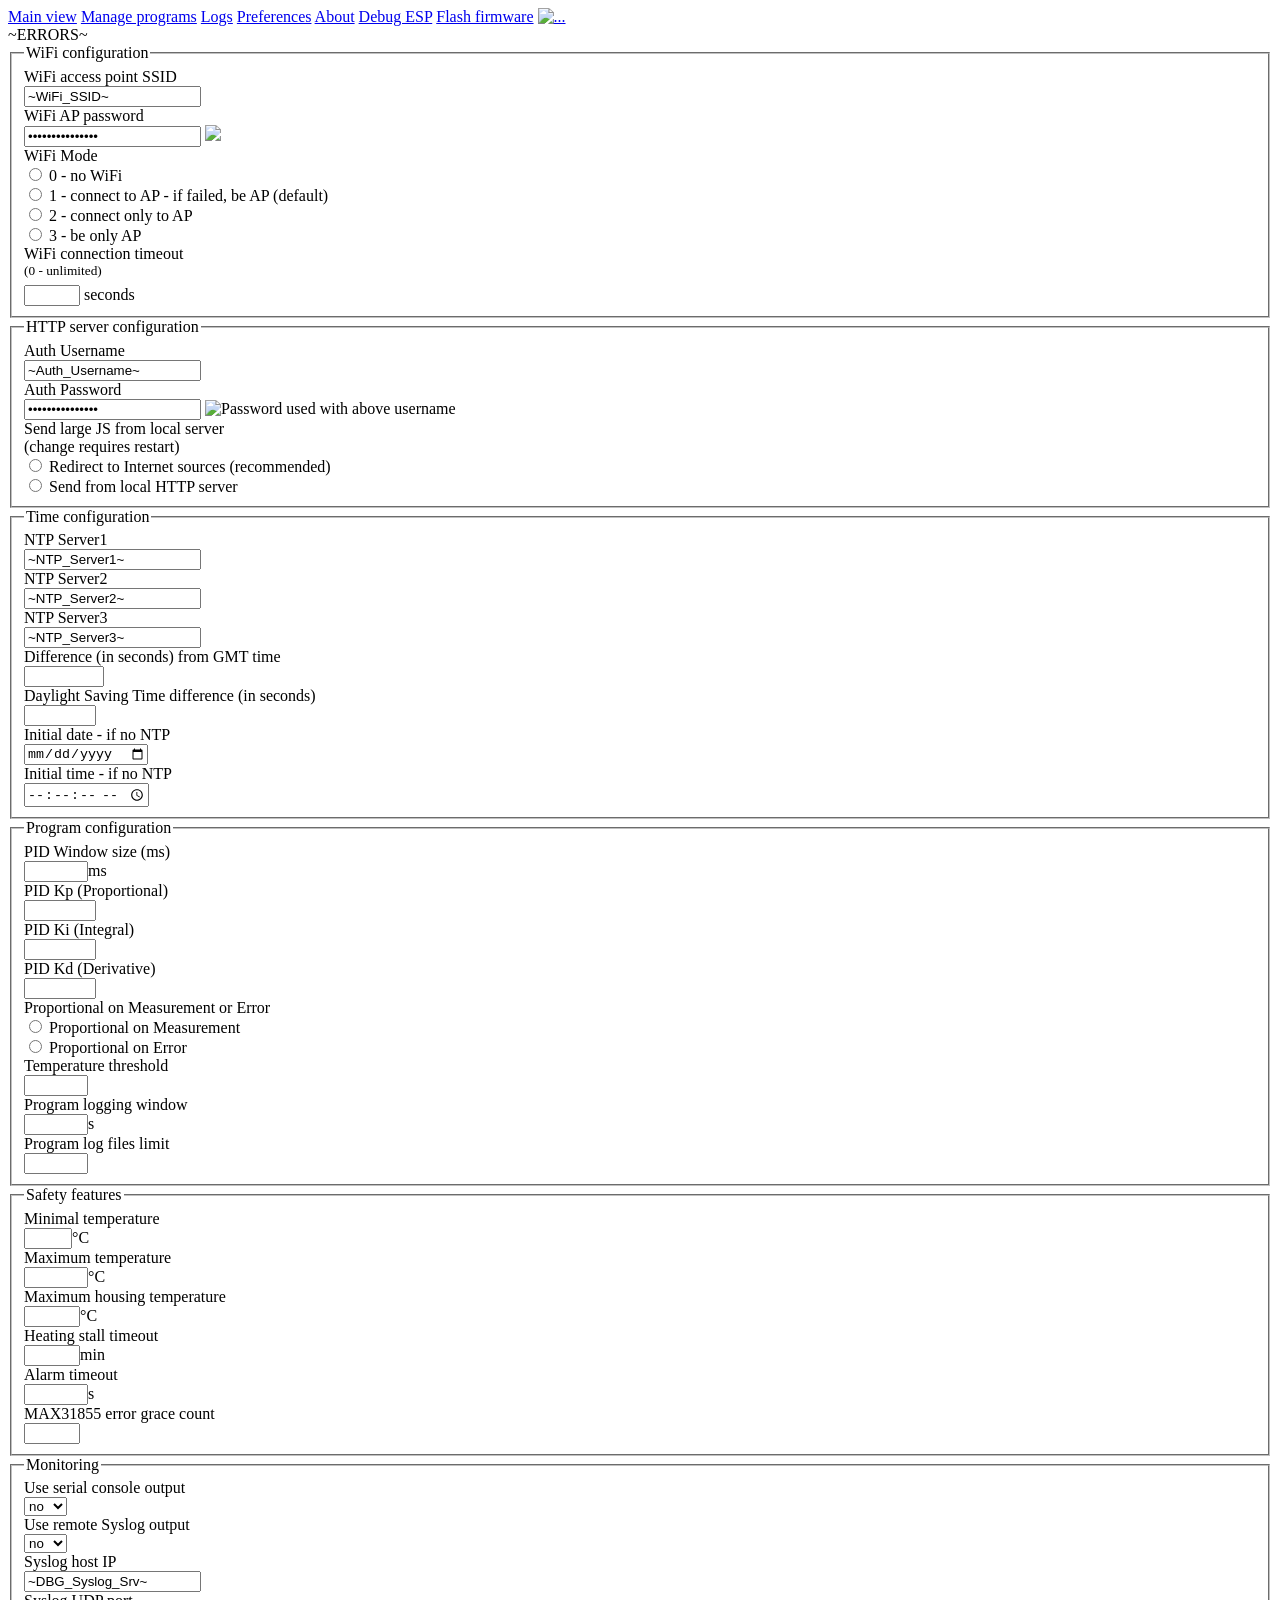
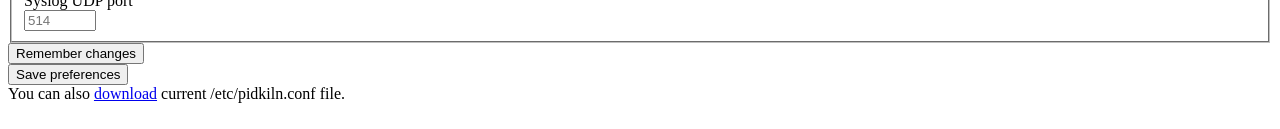
==== data/preferences.html @ 79a8b372 "Implement Thermal_Runaway heating-stall check and stuck-SSR detection - Heating stall: while a progr" ====
<!DOCTYPE html>
<html lang="en"> 
<head>
 <title>PIDKiln Preferences</title>
 <link rel="stylesheet" href="css/main.css">
 <link rel="stylesheet" href="css/nav.css">
 <script type="text/javascript" src="js/nav.js"></script>
 <script type="text/javascript" src="js/programs.js"></script>
 <meta name="viewport" content="width=device-width, initial-scale=1">
 <meta http-equiv="Content-Type" content="text/html; charset=utf-8"/>
</head>
<body>

 <div class="topnav" id="myTopnav">
  <a href="/index.html">Main view</a>
  <a href="/programs/index.html">Manage programs</a>
  <a href="/logs/index.html">Logs</a>
  <a href="/preferences.html" class="active">Preferences</a>
  <a href="/about.html">About</a>
  <a href="/debug_board.html">Debug ESP</a>
  <a href="/flash_firmware.html">Flash firmware</a>
  <a href="javascript:void(0);" class="icon" onclick="switch_nav()">
    <img src="icons/menu.png" alt="...">
  </a>
 </div>

 <div class="container">
  ~ERRORS~
  <form method="post" action="preferences.html">
   <fieldset>
    <legend> WiFi configuration </legend>
     <div class="row">
      <div class="col-25">
	<label for="WiFi_SSID"> WiFi access point SSID </label>
      </div>
      <div class="col-75">
	<input type="text" name="WiFi_SSID" value="~WiFi_SSID~" width="20" title="Name of your WiFi network, that PIDKiln should connect to">
      </div>
     </div>
     <div class="row">
      <div class="col-25">
	<label for="WiFi_Password"> WiFi AP password </label>
      </div>
      <div class="col-75">
       <div style="display: inline-block;">
	<input type="password" id="WiFi_Password" name="WiFi_Password" value="~WiFi_Password~" width="20" title="Password for WiFi network">
	<img id="WiFi_Password_toggler" class="field-icon toggle-password" src="icons/eyec.png" onclick="toggle_password(WiFi_Password)">
       </div>
      </div>
     </div>
     <div class="row">
      <div class="col-25">
	<label for="WiFi_Mode"> WiFi Mode </label>
      </div>
      <div class="col-75">
	<input type="radio" name="WiFi_Mode" value="0" ~WiFi_Mode0~> 0 - no WiFi<br>
	<input type="radio" name="WiFi_Mode" value="1" ~WiFi_Mode1~> 1 - connect to AP - if failed, be AP (default)<br>
	<input type="radio" name="WiFi_Mode" value="2" ~WiFi_Mode2~> 2 - connect only to AP<br>
	<input type="radio" name="WiFi_Mode" value="3" ~WiFi_Mode3~> 3 - be only AP<br>
      </div>
     </div>
     <div class="row">
      <div class="col-25">
	<label for="WiFi_Retry_cnt"> WiFi connection timeout <br><sup>(0 - unlimited)</sup> </label>
      </div>
      <div class="col-75">
	<input type="number" name="WiFi_Retry_cnt" value="~WiFi_Retry_cnt~" min="0" max="254" title="How many times retry connecting to WiFi (once per second)"> seconds
      </div>
     </div>
   </fieldset>

   <fieldset>
    <legend> HTTP server configuration </legend>
     <div class="row">
      <div class="col-25">
	<label for="Auth_Username"> Auth Username </label>
      </div>
      <div class="col-75">
	<input type="text" name="Auth_Username" value="~Auth_Username~" width="20" title="Username form your PIDKiln authentication">
      </div>
     </div>
     <div class="row">
      <div class="col-25">
	<label for="Auth_Password"> Auth Password </label>
      </div>
      <div class="col-75">
       <div style="display: inline-block;">
	<input type="password" id="Auth_Password" name="Auth_Password" value="~Auth_Password~" width="20">
	<img id="Auth_Password_toggler" class="field-icon toggle-password" src="icons/eyec.png" onclick="toggle_password(Auth_Password)" title="Password used with above username">
       </div>
      </div>
     </div>
     <div class="row">
      <div class="col-25">
	<label for="HTTP_Local_JS"> Send large JS from local server<br>(change requires restart) </label>
      </div>
      <div class="col-75">
	<input type="radio" name="HTTP_Local_JS" value="0" ~HTTP_Local_JS0~ title="Should large JS files be fetched from Internet or directly from ESP32"> Redirect to Internet sources (recommended) <br>
	<input type="radio" name="HTTP_Local_JS" value="1" ~HTTP_Local_JS1~> Send from local HTTP server <br>
      </div>
     </div>
   </fieldset>

   <fieldset>
    <legend> Time configuration </legend>
     <div class="row">
      <div class="col-25">
	<label for="NTP_Server1"> NTP Server1 </label>
      </div>
      <div class="col-75">
	<input type="text" name="NTP_Server1" value="~NTP_Server1~" title="IP of the NTP server to synchronize time">
      </div>
     </div>
     <div class="row">
      <div class="col-25">
	<label for="NTP_Server1"> NTP Server2 </label>
      </div>
      <div class="col-75">
	<input type="text" name="NTP_Server2" value="~NTP_Server2~" title="IP of the NTP server to synchronize time">
      </div>
     </div>
     <div class="row">
      <div class="col-25">
	<label for="NTP_Server1"> NTP Server3 </label>
      </div>
      <div class="col-75">
	<input type="text" name="NTP_Server3" value="~NTP_Server3~" title="IP of the NTP server to synchronize time">
      </div>
     </div>
     <div class="row">
      <div class="col-25">
	<label for="GMT_Offset_sec"> Difference (in seconds) from GMT time </label>
      </div>
      <div class="col-75">
	<input type="number" name="GMT_Offset_sec" min="-39600" max="50400" value="~GMT_Offset_sec~" title="Difference between your timezone and GMT in seconds">
      </div>
     </div>
     <div class="row">
      <div class="col-25">
	<label for="Daylight_Offset_sec"> Daylight Saving Time difference (in seconds) </label>
      </div>
      <div class="col-75">
	<input type="number" name="Daylight_Offset_sec" min="-3600" max="3600" value="~Daylight_Offset_sec~">
      </div>
     </div>
     <div class="row">
      <div class="col-25">
	<label for="Initial_Date"> Initial date - if no NTP </label>
      </div>
      <div class="col-75">
	<input type="date" name="Initial_Date" value="~Initial_Date~" title="What date should be assumed after boot, if no Internet and NTP servers">
      </div>
     </div>
     <div class="row">
      <div class="col-25">
	<label for="Initial_Time"> Initial time - if no NTP </label>
      </div>
      <div class="col-75">
	<input type="time" name="Initial_Time" value="~Initial_Time~" step="1" title="What time should be assumed after boot, if no Internet and NTP servers">
      </div>
     </div>
   </fieldset>

   <fieldset>
    <legend> Program configuration </legend>
     <div class="row">
      <div class="col-25">
	<label for="PID_Window"> PID Window size (ms) </label>
      </div>
      <div class="col-75">
	<input type="number" name="PID_Window" min="1" max="9999" value="~PID_Window~" size="5" title="Time window used to recalculate PID parameters">ms
      </div>
     </div>
     <div class="row">
      <div class="col-25">
	<label for="PID_Kp"> PID Kp (Proportional) </label>
      </div>
      <div class="col-75">
	<input type="number" name="PID_Kp" min="0" max="999" step="0.1" value="~PID_Kp~" size="4">
      </div>
     </div>
     <div class="row">
      <div class="col-25">
	<label for="PID_Ki"> PID Ki (Integral) </label>
      </div>
      <div class="col-75">
	<input type="number" name="PID_Ki" min="0" max="999" step="0.1" value="~PID_Ki~" size="4">
      </div>
     </div>
     <div class="row">
      <div class="col-25">
	<label for="PID_Kd"> PID Kd (Derivative) </label>
      </div>
      <div class="col-75">
	<input type="number" name="PID_Kd" min="0" max="999" step="0.1" value="~PID_Kd~" size="4">
      </div>
     </div>
     <div class="row">
      <div class="col-25">
	<label for="PID_POE">  Proportional on Measurement or Error </label>
      </div>
      <div class="col-75">
	<input type="radio" name="PID_POE" value="0" ~PID_POE0~> Proportional on Measurement <br>
	<input type="radio" name="PID_POE" value="1" ~PID_POE1~> Proportional on Error <br>
      </div>
     </div>
     <div class="row">
      <div class="col-25">
	<label for="PID_Temp_Threshold"> Temperature threshold </label>
      </div>
      <div class="col-75">
	<input type="number" name="PID_Temp_Threshold" min="-1" max="1350" step="1" value="~PID_Temp_Threshold~" title="If set, and Set temperature is different from Current temperature _that much_ - controller will wait until threshold is reached">
      </div>
     </div>
     <div class="row">
      <div class="col-25">
	<label for="LOG_Window"> Program logging window </label>
      </div>
      <div class="col-75">
	<input type="number" name="LOG_Window" min="0" max="3600" step="1" value="~LOG_Window~" title="How often, during program run, PIDKiln should log current status to csv file">s
      </div>
     </div>
     <div class="row">
      <div class="col-25">
	<label for="LOG_Files_Limit"> Program log files limit </label>
      </div>
      <div class="col-75">
	<input type="number" name="LOG_Files_Limit" min="0" max="3600" step="1" value="~LOG_Files_Limit~" title="How many log files should be keep on drive">
      </div>
     </div>
   </fieldset>

   <fieldset>
    <legend> Safety features </legend>
     <div class="row">
      <div class="col-25">
	<label for="MIN_Temperature"> Minimal temperature </label>
      </div>
      <div class="col-75">
	<input type="number" name="MIN_Temperature" min="0" max="50" value="~MIN_Temperature~" size="4" title="Minimal reasonable temperature that can be registered. If below - assume failure">&#176;C
      </div>
     </div>
     <div class="row">
      <div class="col-25">
	<label for="MAX_Temperature"> Maximum temperature </label>
      </div>
      <div class="col-75">
	<input type="number" name="MAX_Temperature" min="51" max="1350" value="~MAX_Temperature~" size="4" title="Maximum reasonable temperature that can be registered. If above - assume failure">&#176;C
      </div>
     </div>
     <div class="row">
      <div class="col-25">
	<label for="MAX_Housing_Temperature"> Maximum housing temperature </label>
      </div>
      <div class="col-75">
	<input type="number" name="MAX_Housing_Temperature" min="10" max="250" value="~MAX_Housing_Temperature~" size="4" title="Maximum allowed housing temperature in normal condition, if above, assume insulation failure">&#176;C
      </div>
     </div>
     <div class="row">
      <div class="col-25">
	<label for="Thermal_Runaway"> Heating stall timeout </label>
      </div>
      <div class="col-75">
	<input type="number" name="Thermal_Runaway" min="0" max="600" value="~Thermal_Runaway~" size="4" title="Abort if the kiln does not warm up by 5&#176;C within this many minutes while the set point is 5&#176;C or more above it. 0 = off">min
      </div>
     </div>
     <div class="row">
      <div class="col-25">
	<label for="Alarm_Timeout"> Alarm timeout </label>
      </div>
      <div class="col-75">
	<input type="number" name="Alarm_Timeout" min="0" max="3600" value="~Alarm_Timeout~" size="4" title="How many seconds alarm should be on after program ends or error">s
      </div>
     </div>
     <div class="row">
      <div class="col-25">
	<label for="MAX31855_Error_Grace_Count"> MAX31855 error grace count </label>
      </div>
      <div class="col-75">
	<input type="number" name="MAX31855_Error_Grace_Count" min="0" max="250" value="~MAX31855_Error_Grace_Count~" size="4" title="How many failed sensor readings, in a row, we can tolerate without aborting">
      </div>
     </div>
   </fieldset>

   <fieldset>
    <legend> Monitoring </legend>
     <div class="row">
      <div class="col-25">
	<label for="DBG_Serial"> Use serial console output </label>
      </div>
      <div class="col-75">
	<select name="DBG_Serial" size="1" title="Should we output monitoring to serial console?">
	  <option value="0" ~DBG_Serial0~> no </option>
	  <option value="1" ~DBG_Serial1~> yes </option>
	</select>
      </div>
     </div>
     <div class="row">
      <div class="col-25">
	<label for="DBG_Syslog"> Use remote Syslog output </label>
      </div>
      <div class="col-75">
	<select name="DBG_Syslog" size="1" title="Should we output monitoring to remote syslog server?">
	  <option value="0" ~DBG_Syslog0~> no </option>
	  <option value="1" ~DBG_Syslog1~> yes </option>
	</select>
      </div>
     </div>
     <div class="row">
      <div class="col-25">
	<label for="DBG_Syslog_Srv"> Syslog host IP </label>
      </div>
      <div class="col-75">
	<input type="text" name="DBG_Syslog_Srv" value="~DBG_Syslog_Srv~" title="IP of the syslog server">
      </div>
     </div>
     <div class="row">
      <div class="col-25">
	<label for="DBG_Syslog_Port"> Syslog UDP port </label>
      </div>
      <div class="col-75">
	<input type="number" name="DBG_Syslog_Port" min="1" max="49151" value="~DBG_Syslog_Port~" size="5" placeholder="514" title="Port number for syslog service on remote host">
      </div>
     </div>
   </fieldset>

    <div class="row">
      <div class="col-25">
	<input type="submit" name="update" value="Remember changes" title="For this session only"><br>
      </div>
      <div class="col-75">
	<input class="floatr" type="submit" name="save" value="Save preferences" title="Write it on disk">
      </div>
    </div>
  </form>
 </div>
 <div>You can also <a href="/etc/pidkiln.conf" target="_blank">download</a> current /etc/pidkiln.conf file.</div>
<br>

</body>
</html>
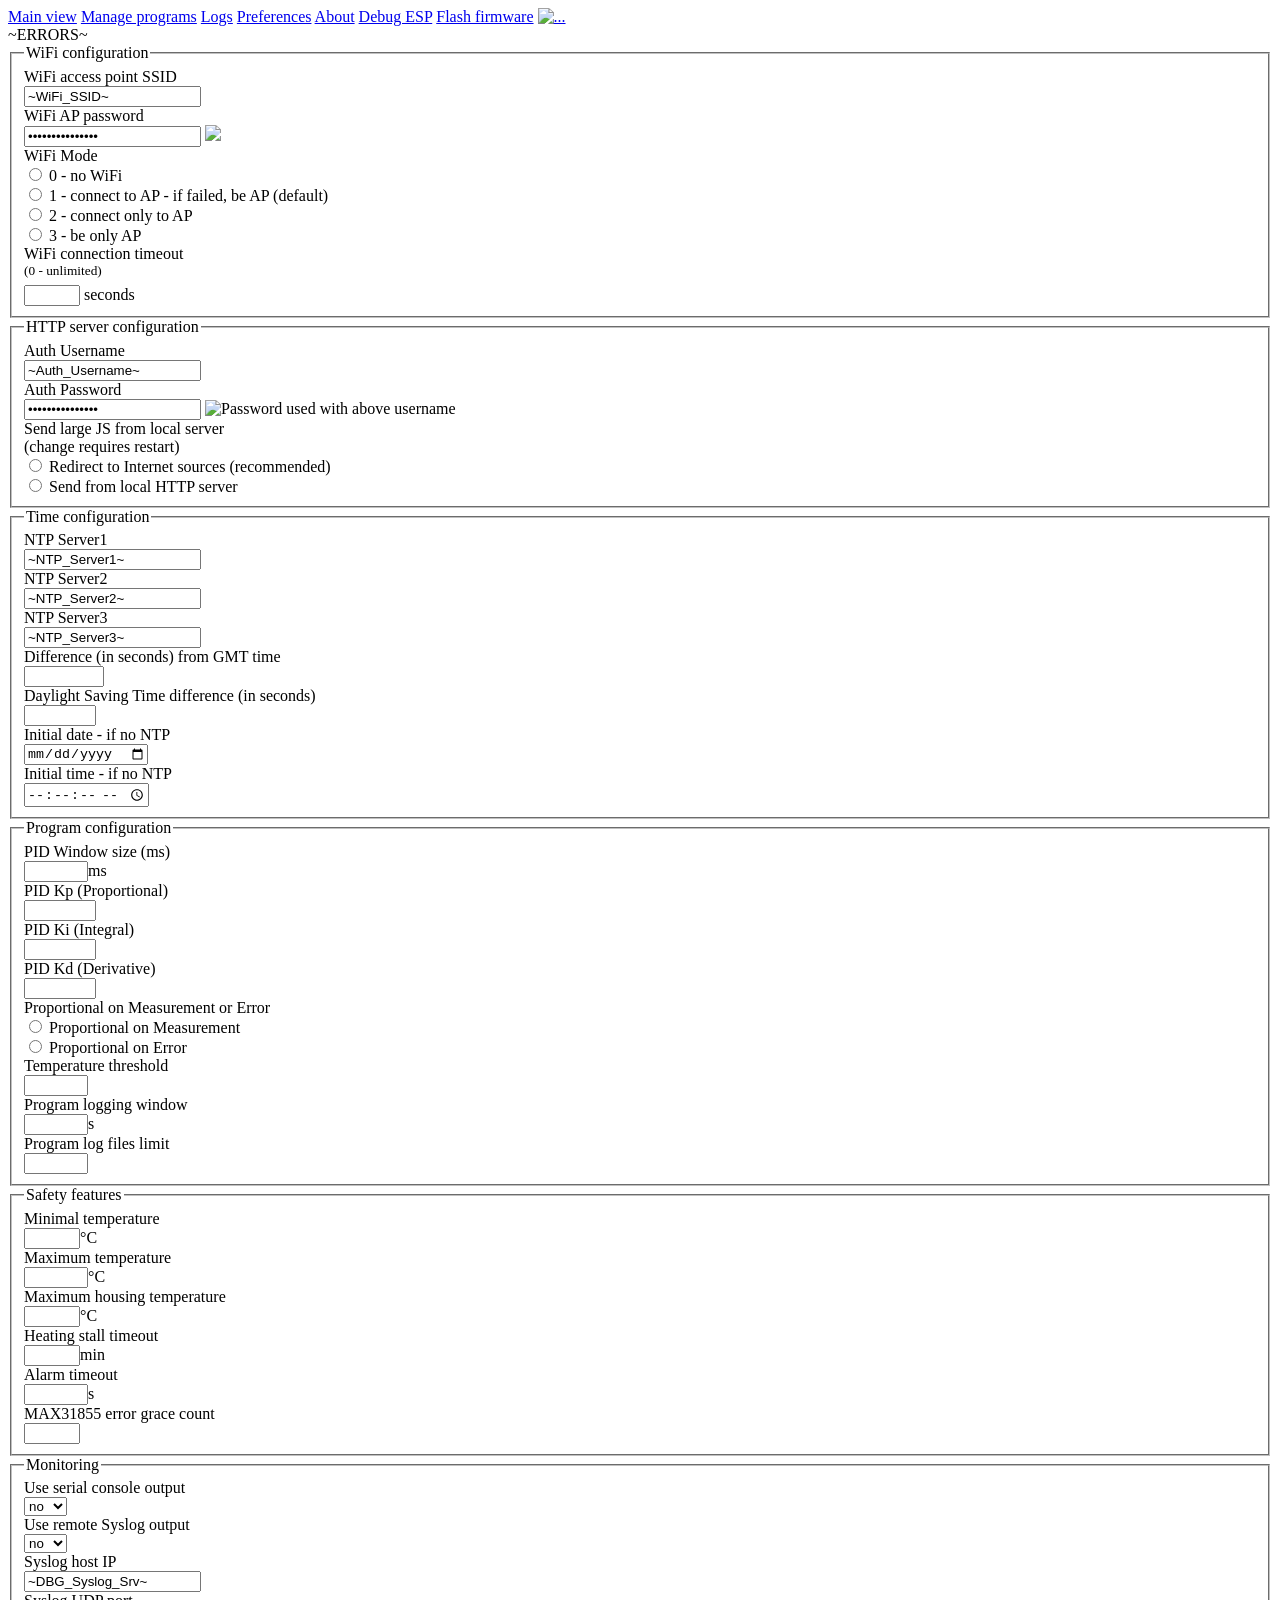
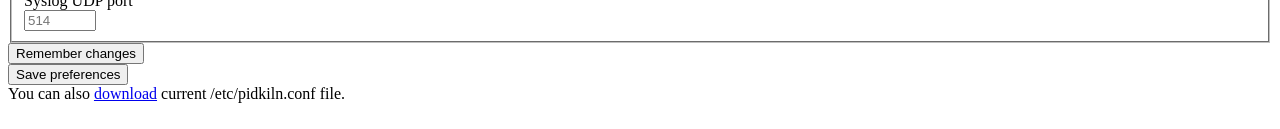
==== commit eb75c3e8: "Re-enable the task watchdog, check temperature limits every second - Program_Loop subscribes to the " ====
--- a/data/preferences.html
+++ b/data/preferences.html
@@ -237,7 +237,7 @@
 	<label for="MIN_Temperature"> Minimal temperature </label>
       </div>
       <div class="col-75">
-	<input type="number" name="MIN_Temperature" min="0" max="50" value="~MIN_Temperature~" size="4" title="Minimal reasonable temperature that can be registered. If below - assume failure">&#176;C
+	<input type="number" name="MIN_Temperature" min="-50" max="50" value="~MIN_Temperature~" size="4" title="Minimal reasonable temperature that can be registered. If below - assume failure">&#176;C
       </div>
      </div>
      <div class="row">
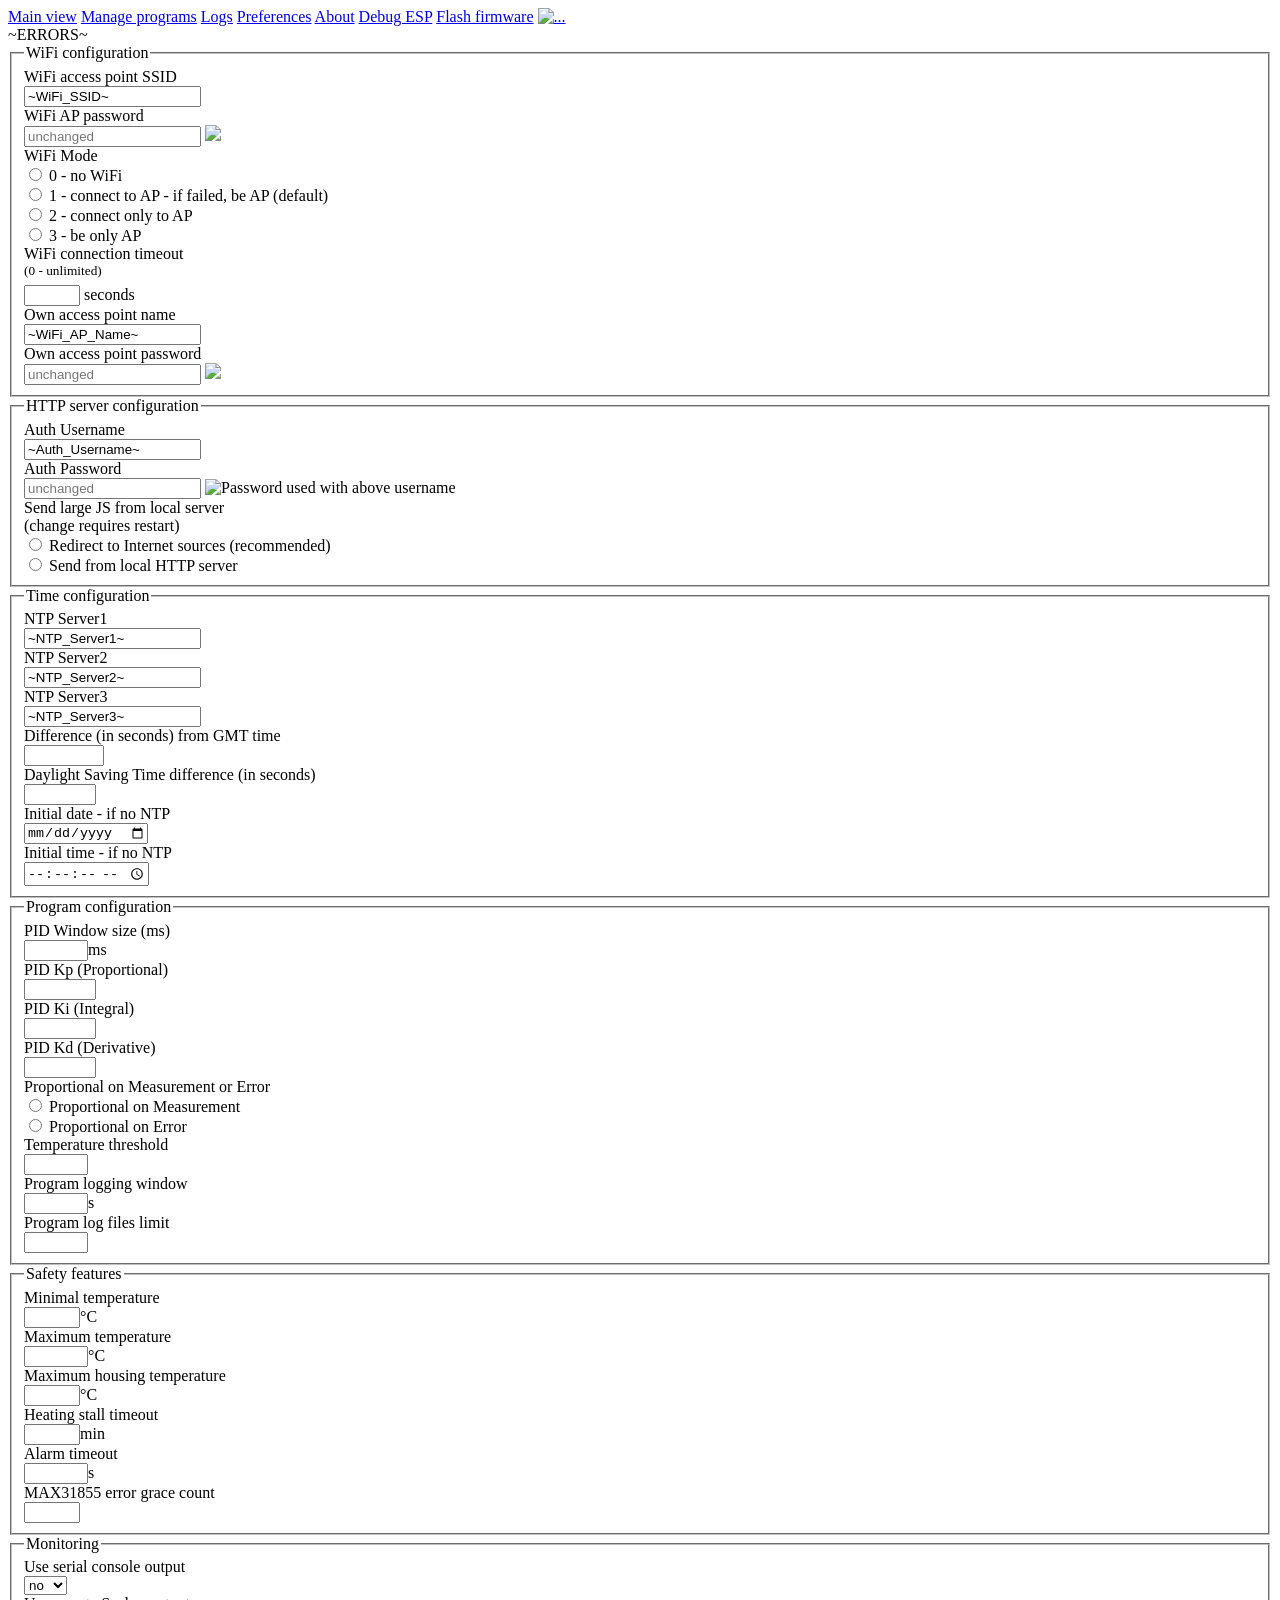
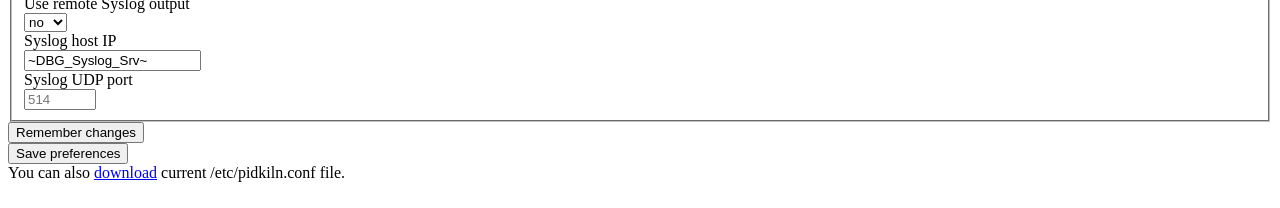
==== commit 60c84439: "Stop echoing passwords, configurable AP credentials, update jQuery - S7: preferences.html leaves pas" ====
--- a/data/preferences.html
+++ b/data/preferences.html
@@ -43,7 +43,7 @@
       </div>
       <div class="col-75">
        <div style="display: inline-block;">
-	<input type="password" id="WiFi_Password" name="WiFi_Password" value="~WiFi_Password~" width="20" title="Password for WiFi network">
+	<input type="password" id="WiFi_Password" name="WiFi_Password" value="" placeholder="unchanged" autocomplete="new-password" width="20" title="Password for WiFi network. Leave empty to keep the current one">
 	<img id="WiFi_Password_toggler" class="field-icon toggle-password" src="icons/eyec.png" onclick="toggle_password(WiFi_Password)">
        </div>
       </div>
@@ -67,6 +67,25 @@
 	<input type="number" name="WiFi_Retry_cnt" value="~WiFi_Retry_cnt~" min="0" max="254" title="How many times retry connecting to WiFi (once per second)"> seconds
       </div>
      </div>
+     <div class="row">
+      <div class="col-25">
+	<label for="WiFi_AP_Name"> Own access point name </label>
+      </div>
+      <div class="col-75">
+	<input type="text" name="WiFi_AP_Name" value="~WiFi_AP_Name~" maxlength="32" width="20" title="WiFi name of the access point PIDKiln creates in modes 1 and 3 (change requires restart)">
+      </div>
+     </div>
+     <div class="row">
+      <div class="col-25">
+	<label for="WiFi_AP_Pass"> Own access point password </label>
+      </div>
+      <div class="col-75">
+       <div style="display: inline-block;">
+	<input type="password" id="WiFi_AP_Pass" name="WiFi_AP_Pass" value="" placeholder="unchanged" autocomplete="new-password" minlength="8" maxlength="63" width="20" title="8-63 characters. Leave empty to keep the current one (change requires restart)">
+	<img id="WiFi_AP_Pass_toggler" class="field-icon toggle-password" src="icons/eyec.png" onclick="toggle_password(WiFi_AP_Pass)">
+       </div>
+      </div>
+     </div>
    </fieldset>
 
    <fieldset>
@@ -85,7 +104,7 @@
       </div>
       <div class="col-75">
        <div style="display: inline-block;">
-	<input type="password" id="Auth_Password" name="Auth_Password" value="~Auth_Password~" width="20">
+	<input type="password" id="Auth_Password" name="Auth_Password" value="" placeholder="unchanged" autocomplete="new-password" width="20" title="Leave empty to keep the current password">
 	<img id="Auth_Password_toggler" class="field-icon toggle-password" src="icons/eyec.png" onclick="toggle_password(Auth_Password)" title="Password used with above username">
        </div>
       </div>
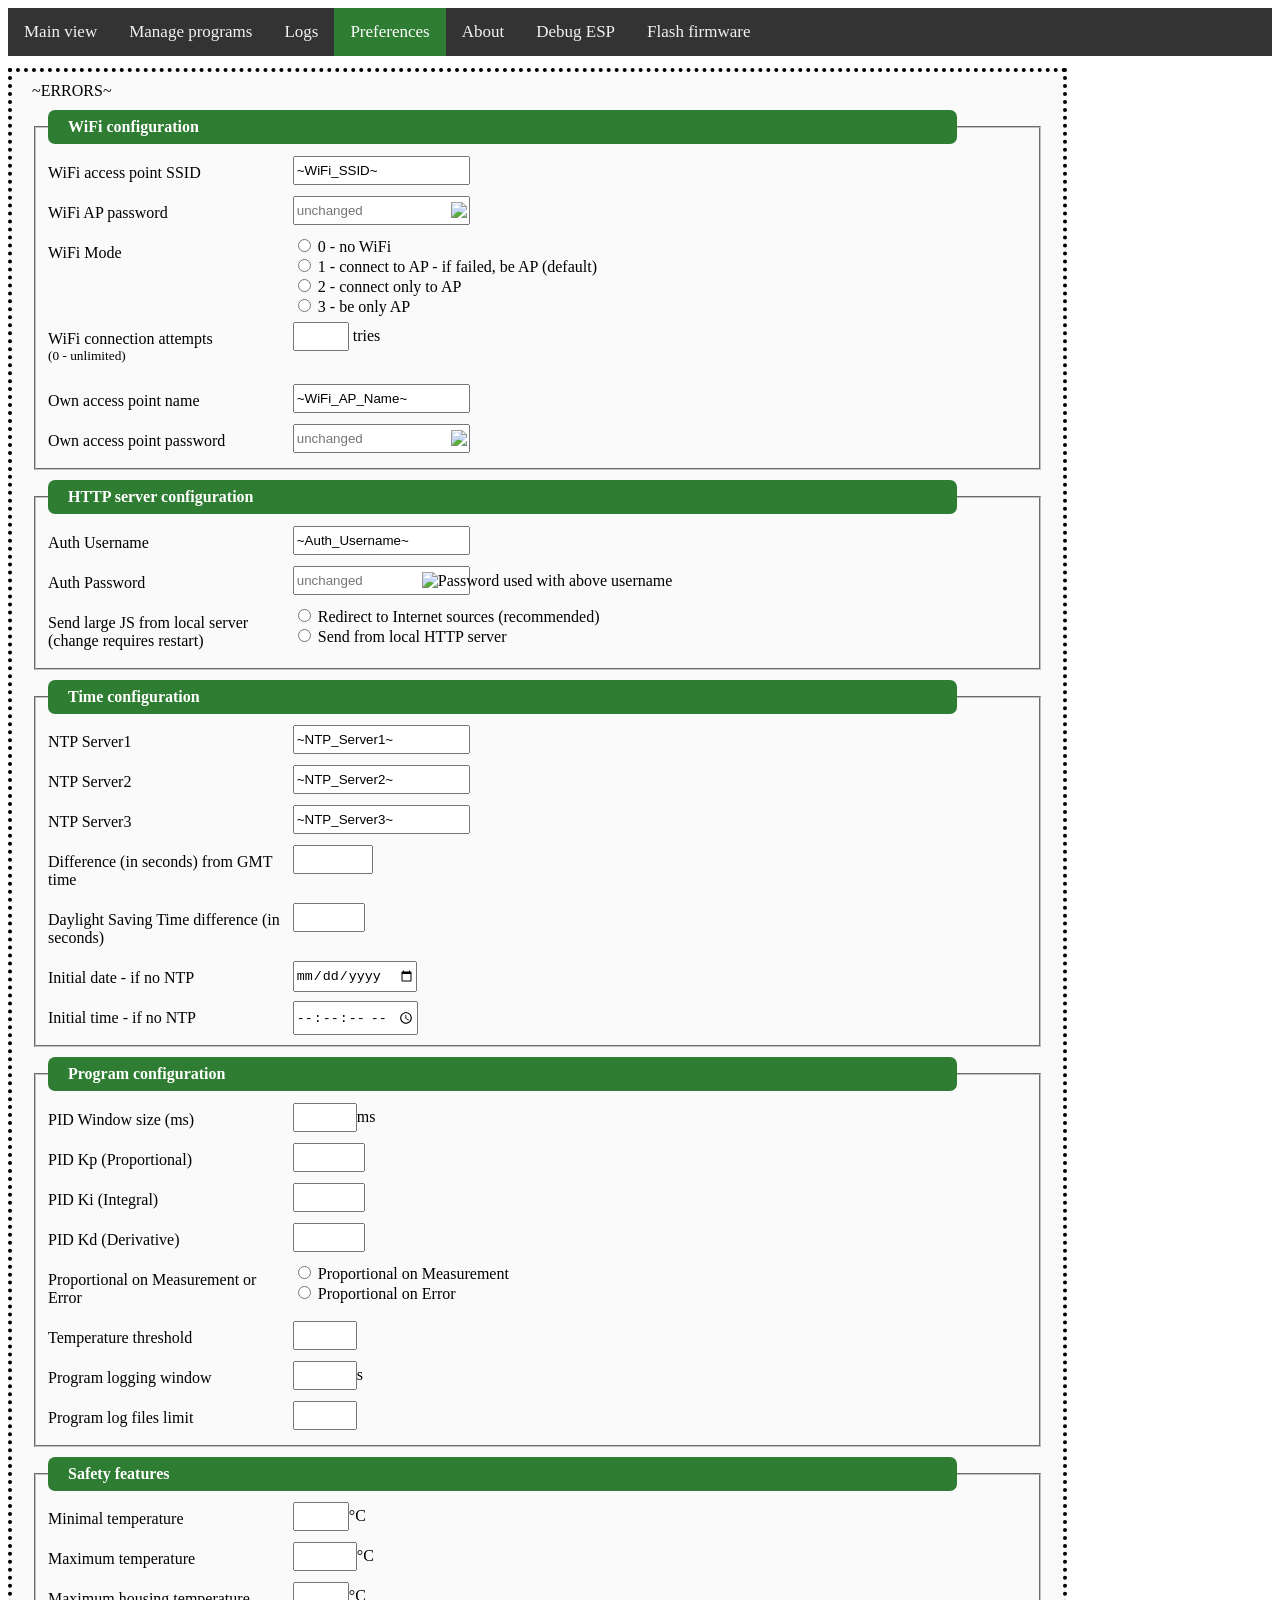
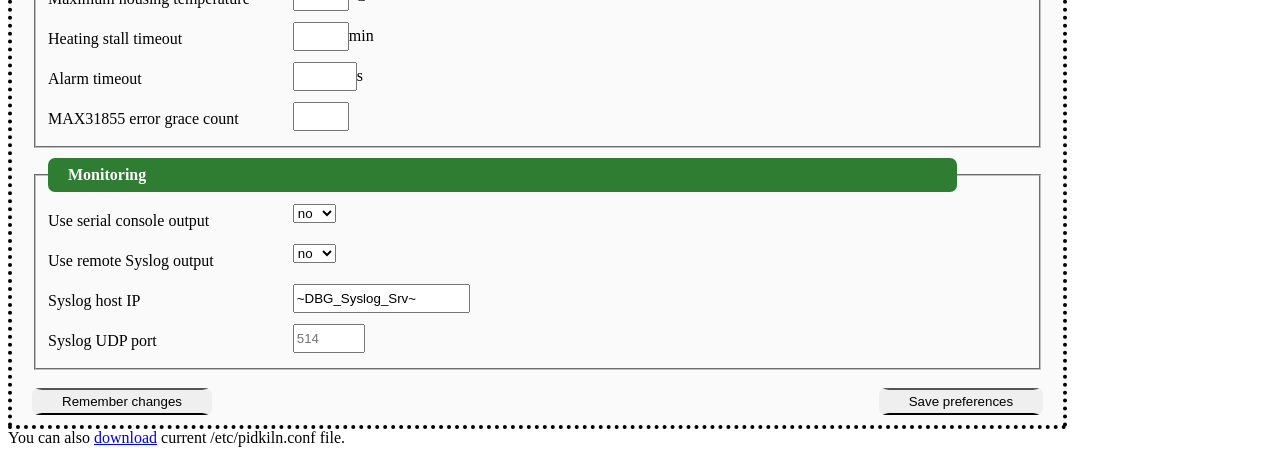
==== commit 2e7b59fc: "Remove dead code, fix docs drift, add host unit tests for the parser - src/program_step.h: step pars" ====
--- a/data/preferences.html
+++ b/data/preferences.html
@@ -61,10 +61,10 @@
      </div>
      <div class="row">
       <div class="col-25">
-	<label for="WiFi_Retry_cnt"> WiFi connection timeout <br><sup>(0 - unlimited)</sup> </label>
-      </div>
-      <div class="col-75">
-	<input type="number" name="WiFi_Retry_cnt" value="~WiFi_Retry_cnt~" min="0" max="254" title="How many times retry connecting to WiFi (once per second)"> seconds
+	<label for="WiFi_Retry_cnt"> WiFi connection attempts <br><sup>(0 - unlimited)</sup> </label>
+      </div>
+      <div class="col-75">
+	<input type="number" name="WiFi_Retry_cnt" value="~WiFi_Retry_cnt~" min="0" max="254" title="How many times to try connecting to WiFi (about 1.5 s per try)"> tries
       </div>
      </div>
      <div class="row">
--- a/data/css/main.css
+++ b/data/css/main.css
@@ -0,0 +1,184 @@
+
+div.debug {
+  max-width: 800px;
+  padding: 20px;
+  background-color: #fafafa;
+  border: 4px dotted black;
+  margin-top: 12px;
+}
+
+table.debug {
+  width: 100%;
+}
+
+table.debug th {
+  font-size: 1.2em;
+  font-weight: bold;
+  background-color: #2E7D32;   /* was #4CAF50 - white text on it had 2.8:1 contrast, this has 5.1:1 */
+  color: white;
+  padding: 8px;
+  padding-left: 20px;
+  border-radius: 7px;
+}
+
+/* Error
+*/
+.error {
+  font-size: 1.4em;
+  font-weight: bold;
+  background-color: #C2624D;
+  color: white;
+  padding: 10px;
+  padding-left: 20px;
+  width: 98%;
+  border-radius: 7px;
+}
+
+/* Style for forms
+*/
+.container {
+  border: 4px dotted black;
+  background-color: #fafafa;
+  padding: 10px 20px;
+  width: 80%;
+  margin-top: 12px;
+}
+
+legend {
+  font-weight: bold;
+  background-color: #2E7D32;   /* was #4CAF50 - white text on it had 2.8:1 contrast, this has 5.1:1 */
+  color: white;
+  padding: 8px;
+  padding-left: 20px;
+  width: 90%;
+  border-radius: 7px;
+}
+
+legend h1 {
+  font-size: 1.4em;
+  margin-bottom: 0px;
+  margin-top: 0px;
+}
+legend h2 {
+  font-size: 1.2em;
+  margin-bottom: 0px;
+  margin-top: 0px;
+}
+
+fieldset {
+  margin-top: 10px;
+  margin-bottom: 10px;
+}
+
+label {
+  padding: 8px 12px 8px 0;
+  display: inline-block;
+}
+
+input {
+  padding-top: 5px;
+  padding-bottom: 5px;
+}
+
+input[type=submit] {
+  padding: 4px 20px;
+  cursor: pointer;
+  margin-top: 2px;
+  border-right: 10px solid transparent;
+  border-left: 10px solid transparent;
+  border-radius: 7px;
+}
+
+input[type=submit].floatr {
+  float: right;
+}
+
+input[type=submit]:hover {
+  background-color: #2E7D32;   /* was #4CAF50 - white text on it had 2.8:1 contrast, this has 5.1:1 */
+  border-radius: 7px;
+}
+
+.for_submit{
+  float:left;
+  width:24%;
+}
+
+.for_submit input[type=submit]{
+  margin-left: 30px;
+}
+
+.col-25 {
+  float: left;
+  width: 25%;
+  margin-top: 6px;
+}
+
+.col-75 {
+  float: left;
+  width: 75%;
+  margin-top: 6px;
+}
+
+.column {
+  float: left;
+}
+
+.RowX {
+  float: left;
+  border: 1px;
+  margin-top: 6px;
+  text-align: right;
+}
+
+.RowX p {
+  margin-top: 2px;
+  margin-bottom: 2px;
+}
+
+.RowA {
+  float: left;
+  width: 8em;
+  margin-top: 6px;
+  text-align: right;
+}
+
+.RowB {
+  float: left;
+  width: 9em;
+  margin-top: 6px;
+}
+
+input.index {
+  text-align: right;
+}
+
+/* Clear floats after the columns */
+.row:after, .container:after {
+  content: "";
+  display: table;
+  clear: both;
+}
+
+/* Responsive layout - when the screen is less than 600px wide, make the two columns stack on top of each other instead of next to each other */
+@media screen and (max-width: 600px) {
+  .col-25, .col-75, input[type=submit] {
+    width: 100%;
+    margin-top: 0;
+  }
+}
+
+.field-icon {
+  float: right;
+  margin-left: -3em;
+  margin-top: 0.4em;
+  margin-right: 0.2em;
+  position: relative;
+  z-index: 2;
+  height: 1.5em;
+}
+
+/* Chart part */
+.PIDChart {
+  margin-left: 4em;
+}
+
--- a/data/css/nav.css
+++ b/data/css/nav.css
@@ -0,0 +1,52 @@
+.topnav {
+  overflow: hidden;
+  background-color: #333;
+}
+
+.topnav a {
+  float: left;
+  display: block;
+  color: #f2f2f2;
+  text-align: center;
+  padding: 14px 16px;
+  text-decoration: none;
+  font-size: 17px;
+}
+
+.topnav a:hover {
+  background-color: #ddd;
+  color: black;
+}
+
+.topnav a.active {
+  background-color: #2E7D32;   /* was #4CAF50 - white text on it had 2.8:1 contrast, this has 5.1:1 */
+  color: white;
+}
+
+.topnav .icon {
+  display: none;
+  padding: 1px;
+}
+
+@media screen and (max-width: 600px) {
+  .topnav a:not(:first-child) {display: none;}
+  .topnav a.icon {
+    float: right;
+    display: block;
+  }
+}
+
+@media screen and (max-width: 600px) {
+  .topnav.responsive {position: relative;}
+  .topnav.responsive .icon {
+    position: absolute;
+    right: 0;
+    top: 0;
+  }
+  .topnav.responsive a {
+    float: none;
+    display: block;
+    text-align: left;
+  }
+}
+
